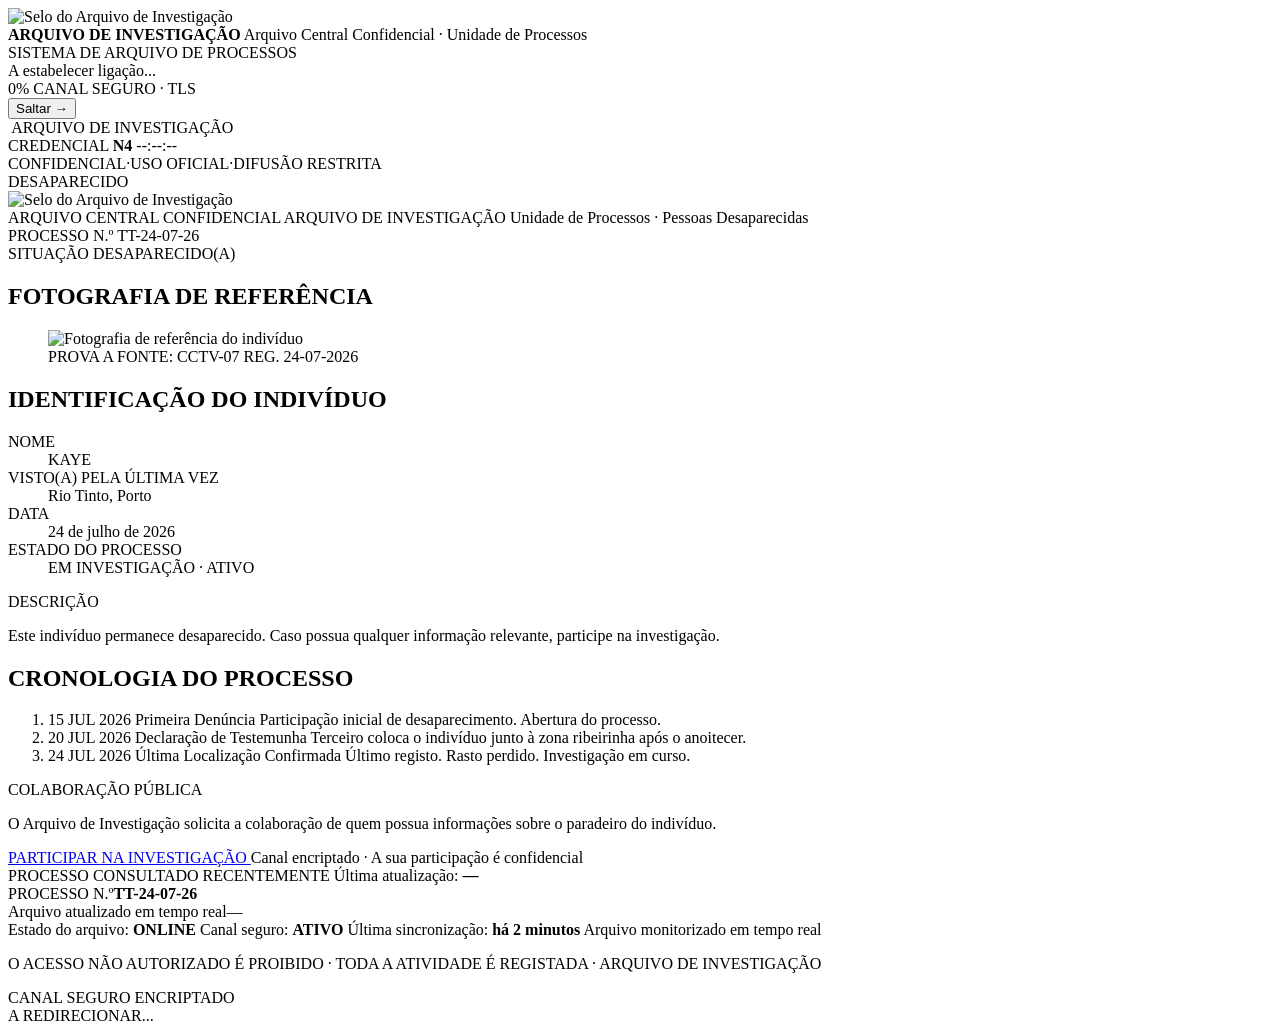
==== frontend/public/index.html @ 5316bbea "auto-commit for 1b016837-2dc6-4d2b-884f-81f53eb23424" ====
<!DOCTYPE html>
<html lang="pt-PT">
<head>
  <!-- ============================================================
       PROCESSO TT-24-07-26 — ARQUIVO DE INVESTIGAÇÃO
       Arquivo Central Confidencial · Unidade de Processos · 2026 (identidade fictícia)
       HTML / CSS / JavaScript puro. Sem frameworks.
       ============================================================ -->
  <meta charset="UTF-8" />
  <meta name="viewport" content="width=device-width, initial-scale=1.0, viewport-fit=cover" />
  <meta name="theme-color" content="#0d2340" />
  <meta name="description" content="Arquivo confidencial de investigação. Acesso restrito. Processo TT-24-07-26." />

  <!-- PWA -->
  <link rel="manifest" href="/manifest.json" />
  <meta name="apple-mobile-web-app-capable" content="yes" />
  <meta name="mobile-web-app-capable" content="yes" />
  <meta name="apple-mobile-web-app-status-bar-style" content="black-translucent" />
  <meta name="apple-mobile-web-app-title" content="PROCESSO TT-24" />
  <link rel="apple-touch-icon" href="/assets/icon.png" />
  <link rel="icon" href="/assets/icon.png" />

  <title>CONFIDENCIAL · PROCESSO TT-24-07-26</title>

  <!-- Tipografia institucional: condensada + serifada + máquina de escrever -->
  <link rel="preconnect" href="https://fonts.googleapis.com" />
  <link rel="preconnect" href="https://fonts.gstatic.com" crossorigin />
  <link href="https://fonts.googleapis.com/css2?family=Oswald:wght@400;500;600;700&family=Lora:ital@0;1&family=Special+Elite&display=swap" rel="stylesheet" />

  <link rel="stylesheet" href="/style.css" />
</head>

<body>
  <!-- O React monta aqui e não renderiza nada. Não remover. -->
  <div id="root" hidden aria-hidden="true"></div>

  <!-- ========================= ECRÃ DE AUTENTICAÇÃO (sóbrio) ========================= -->
  <section class="auth" id="auth" role="status" aria-label="Validação de acesso">
    <div class="auth__box">
      <img src="/assets/emblem.png" alt="Selo do Arquivo de Investigação" class="auth__emblem" />
      <div class="auth__org">
        <b>ARQUIVO DE INVESTIGAÇÃO</b>
        <span>Arquivo Central Confidencial · Unidade de Processos</span>
      </div>
      <div class="auth__sys">SISTEMA DE ARQUIVO DE PROCESSOS</div>
      <div class="auth__status" id="authStatus">A estabelecer ligação...</div>
      <div class="auth__bar"><div class="auth__bar-fill" id="authFill"></div></div>
      <div class="auth__meta">
        <span id="authPct">0%</span>
        <span>CANAL SEGURO · TLS</span>
      </div>
      <button class="auth__skip" id="authSkip" type="button" data-testid="skip-auth">Saltar →</button>
    </div>
  </section>

  <!-- ========================= BARRA SUPERIOR ========================= -->
  <header class="topbar" id="topbar">
    <div class="topbar__left">
      <img src="/assets/emblem.png" alt="" class="topbar__emblem" aria-hidden="true" />
      <span class="topbar__org">ARQUIVO DE INVESTIGAÇÃO</span>
    </div>
    <div class="topbar__right">
      <span class="topbar__level">CREDENCIAL <b>N4</b></span>
      <time class="topbar__clock" id="clock" data-testid="system-clock">--:--:--</time>
    </div>
  </header>

  <!-- Faixa de classificação -->
  <div class="classline" data-testid="classified-badge">
    <span>CONFIDENCIAL</span><span>·</span><span>USO OFICIAL</span><span>·</span><span>DIFUSÃO RESTRITA</span>
  </div>

  <!-- ========================= DOSSIÊ (documento) ========================= -->
  <main class="sheet-wrap" id="archive">
    <article class="sheet">

      <!-- Carimbo oficial (sobreposto ao documento) -->
      <div class="stamp" id="stamp" data-testid="case-stamp" aria-hidden="true">
        <span class="stamp__inner"><span id="stampText">DESAPARECIDO</span></span>
      </div>

      <!-- Cabeçalho oficial do documento -->
      <header class="doc-head reveal">
        <img src="/assets/emblem.png" alt="Selo do Arquivo de Investigação" class="doc-head__emblem" />
        <div class="doc-head__titles">
          <span class="doc-head__rep">ARQUIVO CENTRAL CONFIDENCIAL</span>
          <span class="doc-head__pj">ARQUIVO DE INVESTIGAÇÃO</span>
          <span class="doc-head__unit">Unidade de Processos · Pessoas Desaparecidas</span>
        </div>
      </header>

      <div class="rule"></div>

      <!-- Referência do processo -->
      <section class="proc reveal">
        <div class="proc__row">
          <div class="proc__field">
            <span class="lbl">PROCESSO N.º</span>
            <span class="val val--big" data-testid="case-id">TT-24-07-26</span>
          </div>
          <div class="proc__field proc__field--right">
            <span class="lbl">SITUAÇÃO</span>
            <span class="status-tag" id="statusTag" data-testid="status-pill">
              <i class="status-tag__dot"></i><span id="statusText">DESAPARECIDO(A)</span>
            </span>
          </div>
        </div>
      </section>

      <!-- Fotografia / prova -->
      <section class="evidence reveal">
        <h2 class="sec-title">FOTOGRAFIA DE REFERÊNCIA</h2>
        <figure class="frame" data-testid="evidence-frame">
          <img src="/assets/photo.jpg" alt="Fotografia de referência do indivíduo" class="frame__img" loading="lazy" />
          <figcaption class="frame__cap">
            <span>PROVA A</span>
            <span>FONTE: CCTV-07</span>
            <span>REG. 24-07-2026</span>
          </figcaption>
        </figure>
      </section>

      <!-- Identificação -->
      <section class="info reveal">
        <h2 class="sec-title">IDENTIFICAÇÃO DO INDIVÍDUO</h2>
        <dl class="info__grid">
          <div class="datum"><dt class="lbl">NOME</dt><dd class="val val--name" id="dName" data-testid="datum-name">KAYE</dd></div>
          <div class="datum"><dt class="lbl">VISTO(A) PELA ÚLTIMA VEZ</dt><dd class="val" id="dCity">Rio Tinto, Porto</dd></div>
          <div class="datum"><dt class="lbl">DATA</dt><dd class="val" id="dDate">24 de julho de 2026</dd></div>
          <div class="datum"><dt class="lbl">ESTADO DO PROCESSO</dt><dd class="val" id="dStatus">EM INVESTIGAÇÃO · ATIVO</dd></div>
        </dl>
        <div class="desc">
          <span class="lbl">DESCRIÇÃO</span>
          <p id="dDesc">Este indivíduo permanece desaparecido. Caso possua qualquer informação relevante, participe na investigação.</p>
        </div>
      </section>

      <!-- Cronologia -->
      <section class="timeline reveal">
        <h2 class="sec-title">CRONOLOGIA DO PROCESSO</h2>
        <ol class="tl" id="timelineList">
          <li class="tl__item">
            <span class="tl__date">15 JUL 2026</span>
            <span class="tl__head">Primeira Denúncia</span>
            <span class="tl__body">Participação inicial de desaparecimento. Abertura do processo.</span>
          </li>
          <li class="tl__item">
            <span class="tl__date">20 JUL 2026</span>
            <span class="tl__head">Declaração de Testemunha</span>
            <span class="tl__body">Terceiro coloca o indivíduo junto à zona ribeirinha após o anoitecer.</span>
          </li>
          <li class="tl__item">
            <span class="tl__date">24 JUL 2026</span>
            <span class="tl__head">Última Localização Confirmada</span>
            <span class="tl__body">Último registo. Rasto perdido. Investigação em curso.</span>
          </li>
        </ol>
      </section>

      <!-- Diligência / botão -->
      <section class="cta reveal" id="ctaSection">
        <div id="ctaMissing">
          <div class="notice">
            <span class="lbl">COLABORAÇÃO PÚBLICA</span>
            <p>O Arquivo de Investigação solicita a colaboração de quem possua informações sobre o paradeiro do indivíduo.</p>
          </div>
          <a class="btn" id="joinBtn" href="#" target="_blank" rel="noopener" data-testid="join-investigation-btn">
            PARTICIPAR NA INVESTIGAÇÃO
          </a>
          <span class="cta__note">Canal encriptado · A sua participação é confidencial</span>
        </div>

        <!-- Estado LOCALIZADO / lançamento -->
        <div class="release" id="release" hidden aria-hidden="true">
          <div class="release__closed">PROCESSO ENCERRADO</div>
          <h2 class="release__song" data-testid="release-song">TEN TOES</h2>
          <p class="release__by">KAYE — DISPONÍVEL AGORA</p>
          <div class="release__links" id="streamLinks" data-testid="stream-links"></div>
        </div>
      </section>

      <!-- Estado de consulta (subtil, reforça arquivo ativo) -->
      <section class="livestatus reveal" data-testid="live-status">
        <span class="livestatus__label"><i class="livestatus__dot"></i>PROCESSO CONSULTADO RECENTEMENTE</span>
        <span class="livestatus__meta">Última atualização: <b id="lastUpdate">—</b></span>
      </section>

      <!-- Rodapé do documento -->
      <footer class="foot reveal">
        <div class="rule"></div>
        <div class="foot__row"><span>PROCESSO N.º</span><b data-testid="foot-case">TT-24-07-26</b></div>
        <div class="foot__row foot__row--muted"><span>Arquivo atualizado em tempo real</span><span id="footSync">—</span></div>

        <!-- Atividade do sistema (discreta) -->
        <div class="sysact" data-testid="system-activity">
          <span class="sysact__item"><i class="sysact__dot"></i>Estado do arquivo: <b>ONLINE</b></span>
          <span class="sysact__item">Canal seguro: <b>ATIVO</b></span>
          <span class="sysact__item">Última sincronização: <b id="lastSync">há 2 minutos</b></span>
          <span class="sysact__item sysact__item--wide">Arquivo monitorizado em tempo real</span>
        </div>

        <p class="foot__fine">O ACESSO NÃO AUTORIZADO É PROIBIDO · TODA A ATIVIDADE É REGISTADA · ARQUIVO DE INVESTIGAÇÃO</p>
      </footer>

    </article>
  </main>

  <!-- ========================= OVERLAY DE CANAL SEGURO ========================= -->
  <!-- Mostrado ~1s ao clicar em PARTICIPAR antes de abrir o WhatsApp -->
  <div class="secure" id="secure" role="alert" aria-hidden="true" data-testid="secure-overlay">
    <div class="secure__lock" aria-hidden="true"></div>
    <div class="secure__t1">CANAL SEGURO ENCRIPTADO</div>
    <div class="secure__t2">A REDIRECIONAR...</div>
  </div>

  <script src="/script.js"></script>
</body>
</html>
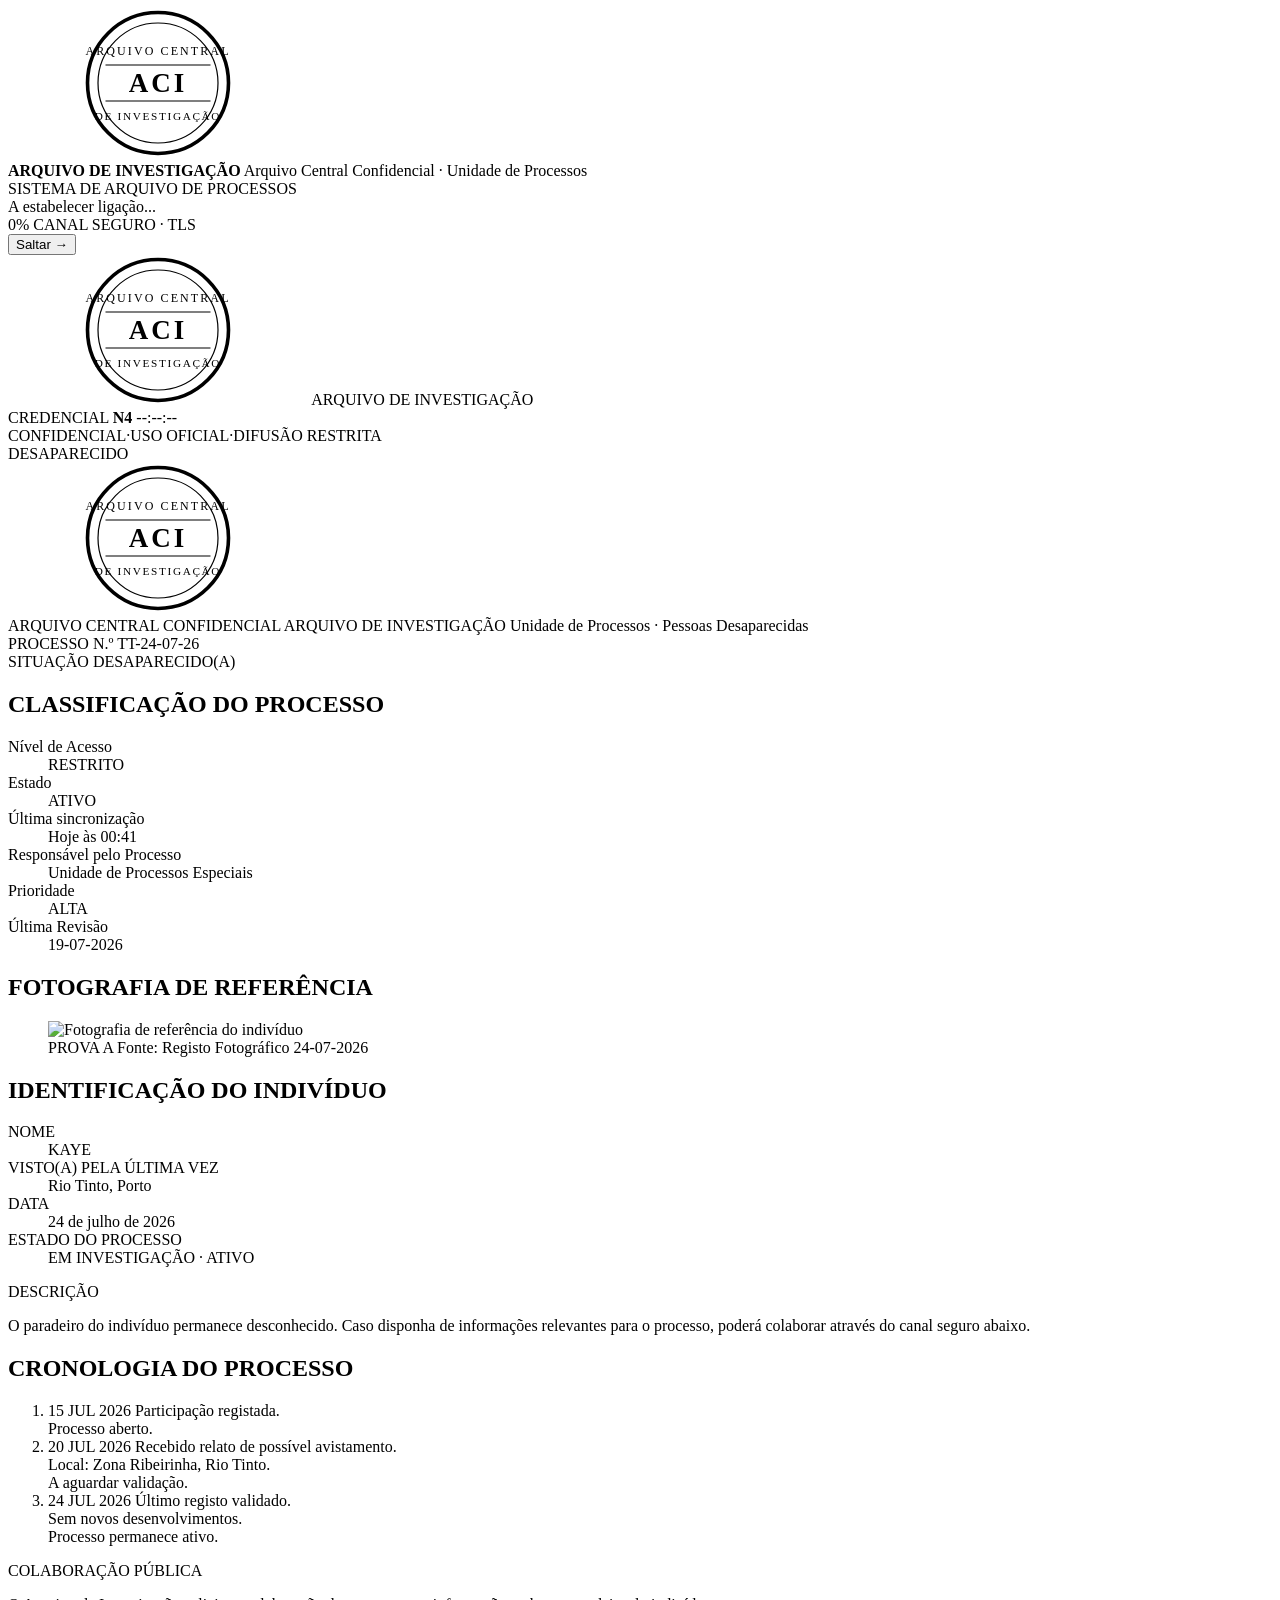
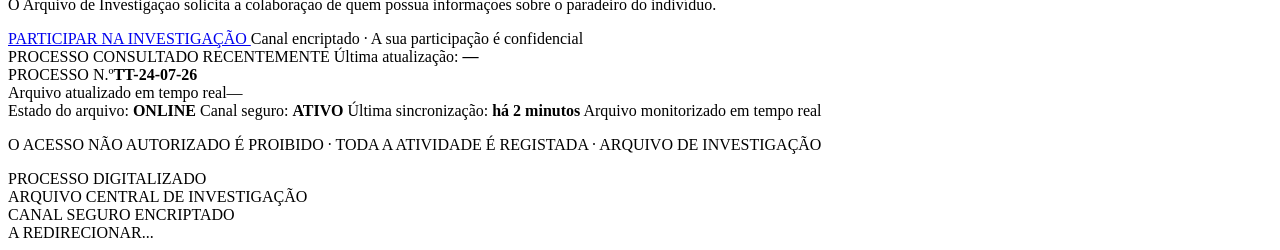
==== commit e37a8fd9: "auto-commit for 759aa1dd-0c2c-41fc-83e5-cb660a8c7bd1" ====
--- a/frontend/public/index.html
+++ b/frontend/public/index.html
@@ -34,10 +34,23 @@
   <!-- O React monta aqui e não renderiza nada. Não remover. -->
   <div id="root" hidden aria-hidden="true"></div>
 
+  <!-- Selo institucional (SVG inline, adapta a cor ao contexto via currentColor) -->
+  <svg width="0" height="0" style="position:absolute" aria-hidden="true" focusable="false">
+    <symbol id="seal" viewBox="0 0 100 100">
+      <circle cx="50" cy="50" r="47" fill="none" stroke="currentColor" stroke-width="2.4"/>
+      <circle cx="50" cy="50" r="40" fill="none" stroke="currentColor" stroke-width="0.8"/>
+      <line x1="15" y1="38" x2="85" y2="38" stroke="currentColor" stroke-width="0.8"/>
+      <line x1="15" y1="62" x2="85" y2="62" stroke="currentColor" stroke-width="0.8"/>
+      <text x="50" y="31.5" text-anchor="middle" font-family="Georgia,'Times New Roman',serif" font-size="8" letter-spacing="1.4" fill="currentColor">ARQUIVO CENTRAL</text>
+      <text x="50" y="56" text-anchor="middle" font-family="Georgia,'Times New Roman',serif" font-weight="700" font-size="18" letter-spacing="2" fill="currentColor">ACI</text>
+      <text x="50" y="74.5" text-anchor="middle" font-family="Georgia,'Times New Roman',serif" font-size="7.5" letter-spacing="1.1" fill="currentColor">DE INVESTIGAÇÃO</text>
+    </symbol>
+  </svg>
+
   <!-- ========================= ECRÃ DE AUTENTICAÇÃO (sóbrio) ========================= -->
   <section class="auth" id="auth" role="status" aria-label="Validação de acesso">
     <div class="auth__box">
-      <img src="/assets/emblem.png" alt="Selo do Arquivo de Investigação" class="auth__emblem" />
+      <svg class="seal auth__emblem" role="img" aria-label="Selo do Arquivo Central de Investigação"><use href="#seal"/></svg>
       <div class="auth__org">
         <b>ARQUIVO DE INVESTIGAÇÃO</b>
         <span>Arquivo Central Confidencial · Unidade de Processos</span>
@@ -56,7 +69,7 @@
   <!-- ========================= BARRA SUPERIOR ========================= -->
   <header class="topbar" id="topbar">
     <div class="topbar__left">
-      <img src="/assets/emblem.png" alt="" class="topbar__emblem" aria-hidden="true" />
+      <svg class="seal topbar__emblem" aria-hidden="true"><use href="#seal"/></svg>
       <span class="topbar__org">ARQUIVO DE INVESTIGAÇÃO</span>
     </div>
     <div class="topbar__right">
@@ -81,7 +94,7 @@
 
       <!-- Cabeçalho oficial do documento -->
       <header class="doc-head reveal">
-        <img src="/assets/emblem.png" alt="Selo do Arquivo de Investigação" class="doc-head__emblem" />
+        <svg class="seal doc-head__emblem" role="img" aria-label="Selo do Arquivo Central de Investigação"><use href="#seal"/></svg>
         <div class="doc-head__titles">
           <span class="doc-head__rep">ARQUIVO CENTRAL CONFIDENCIAL</span>
           <span class="doc-head__pj">ARQUIVO DE INVESTIGAÇÃO</span>
@@ -107,6 +120,19 @@
         </div>
       </section>
 
+      <!-- Classificação do processo (metadados administrativos, discreto) -->
+      <section class="meta reveal" data-testid="case-classification">
+        <h2 class="meta__title">CLASSIFICAÇÃO DO PROCESSO</h2>
+        <dl class="meta__grid">
+          <div><dt>Nível de Acesso</dt><dd>RESTRITO</dd></div>
+          <div><dt>Estado</dt><dd>ATIVO</dd></div>
+          <div><dt>Última sincronização</dt><dd id="metaSync">Hoje às 00:41</dd></div>
+          <div><dt>Responsável pelo Processo</dt><dd>Unidade de Processos Especiais</dd></div>
+          <div><dt>Prioridade</dt><dd>ALTA</dd></div>
+          <div><dt>Última Revisão</dt><dd>19-07-2026</dd></div>
+        </dl>
+      </section>
+
       <!-- Fotografia / prova -->
       <section class="evidence reveal">
         <h2 class="sec-title">FOTOGRAFIA DE REFERÊNCIA</h2>
@@ -114,8 +140,8 @@
           <img src="/assets/photo.jpg" alt="Fotografia de referência do indivíduo" class="frame__img" loading="lazy" />
           <figcaption class="frame__cap">
             <span>PROVA A</span>
-            <span>FONTE: CCTV-07</span>
-            <span>REG. 24-07-2026</span>
+            <span>Fonte: Registo Fotográfico</span>
+            <span>24-07-2026</span>
           </figcaption>
         </figure>
       </section>
@@ -131,7 +157,7 @@
         </dl>
         <div class="desc">
           <span class="lbl">DESCRIÇÃO</span>
-          <p id="dDesc">Este indivíduo permanece desaparecido. Caso possua qualquer informação relevante, participe na investigação.</p>
+          <p id="dDesc">O paradeiro do indivíduo permanece desconhecido. Caso disponha de informações relevantes para o processo, poderá colaborar através do canal seguro abaixo.</p>
         </div>
       </section>
 
@@ -141,18 +167,15 @@
         <ol class="tl" id="timelineList">
           <li class="tl__item">
             <span class="tl__date">15 JUL 2026</span>
-            <span class="tl__head">Primeira Denúncia</span>
-            <span class="tl__body">Participação inicial de desaparecimento. Abertura do processo.</span>
+            <span class="tl__body">Participação registada.<br>Processo aberto.</span>
           </li>
           <li class="tl__item">
             <span class="tl__date">20 JUL 2026</span>
-            <span class="tl__head">Declaração de Testemunha</span>
-            <span class="tl__body">Terceiro coloca o indivíduo junto à zona ribeirinha após o anoitecer.</span>
+            <span class="tl__body">Recebido relato de possível avistamento.<br>Local: Zona Ribeirinha, Rio Tinto.<br>A aguardar validação.</span>
           </li>
           <li class="tl__item">
             <span class="tl__date">24 JUL 2026</span>
-            <span class="tl__head">Última Localização Confirmada</span>
-            <span class="tl__body">Último registo. Rasto perdido. Investigação em curso.</span>
+            <span class="tl__body">Último registo validado.<br>Sem novos desenvolvimentos.<br>Processo permanece ativo.</span>
           </li>
         </ol>
       </section>
@@ -200,6 +223,7 @@
         </div>
 
         <p class="foot__fine">O ACESSO NÃO AUTORIZADO É PROIBIDO · TODA A ATIVIDADE É REGISTADA · ARQUIVO DE INVESTIGAÇÃO</p>
+        <div class="foot__scan">PROCESSO DIGITALIZADO<br>ARQUIVO CENTRAL DE INVESTIGAÇÃO</div>
       </footer>
 
     </article>
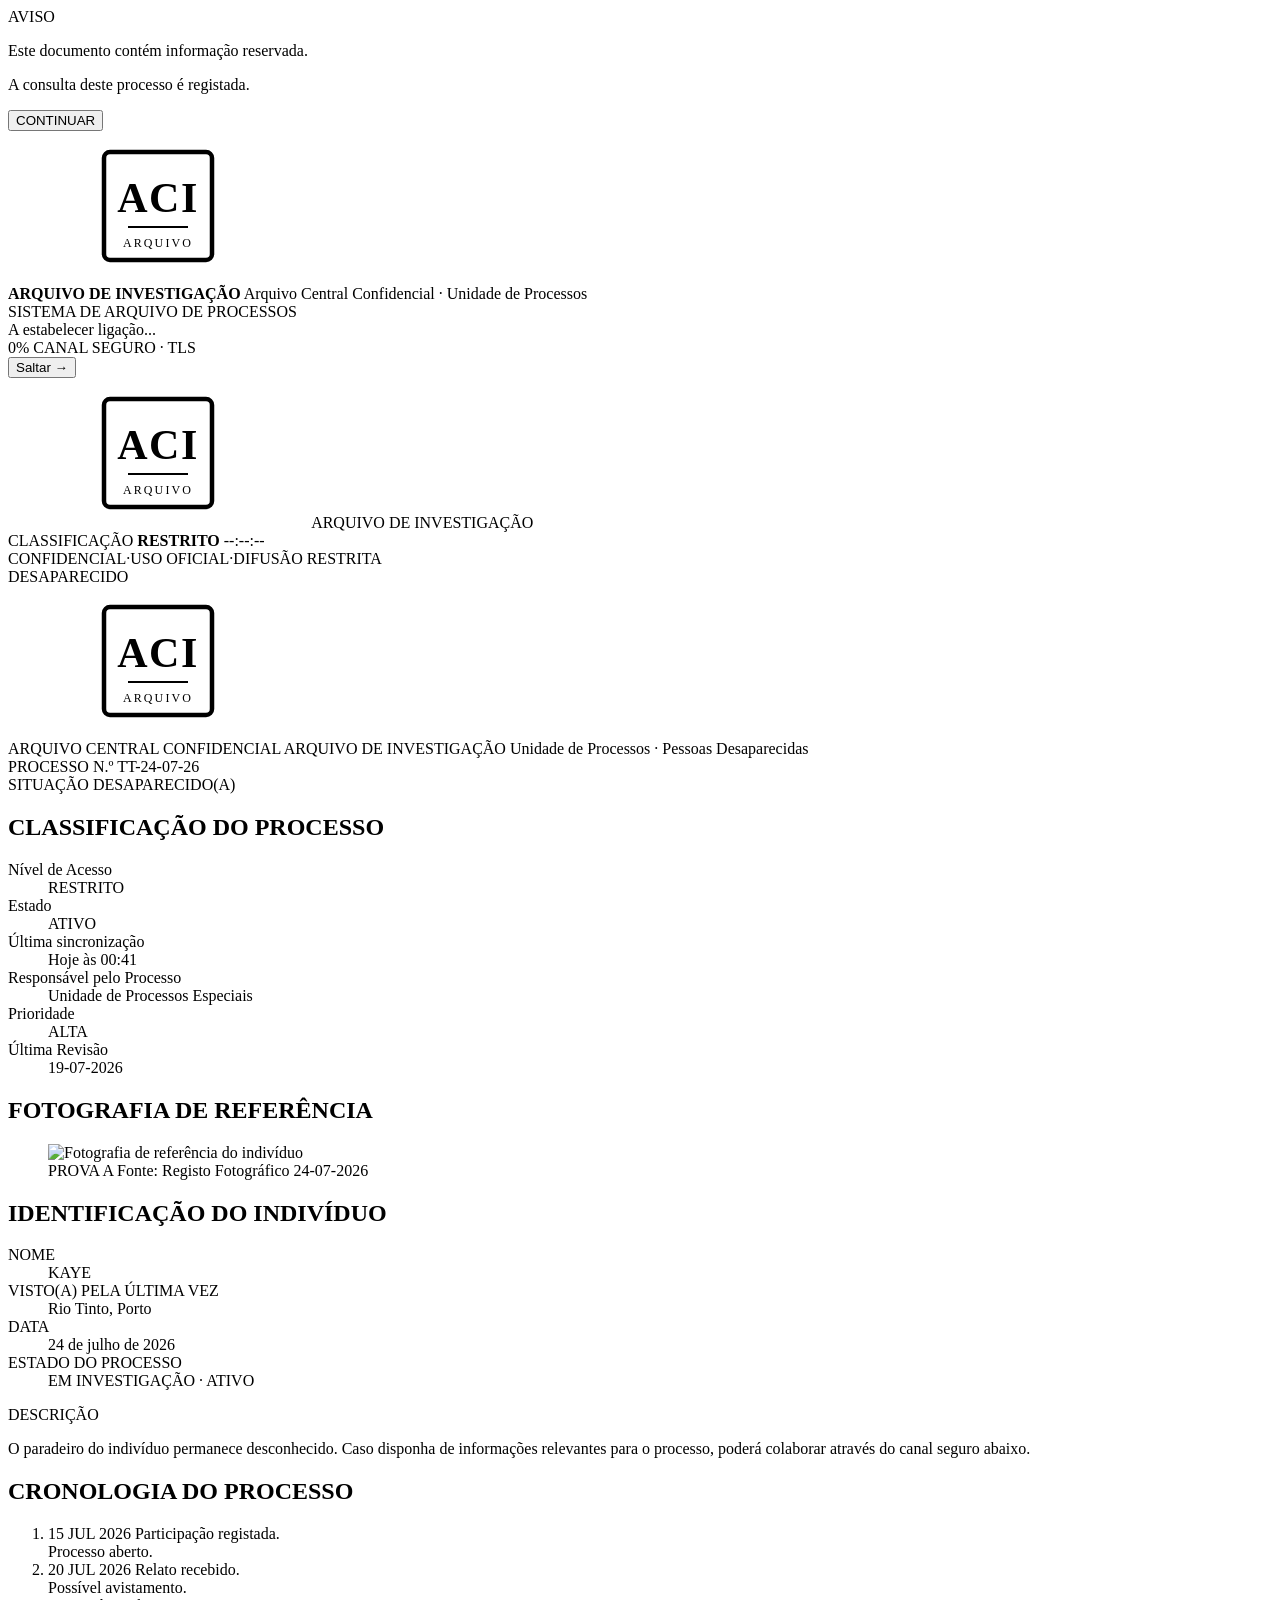
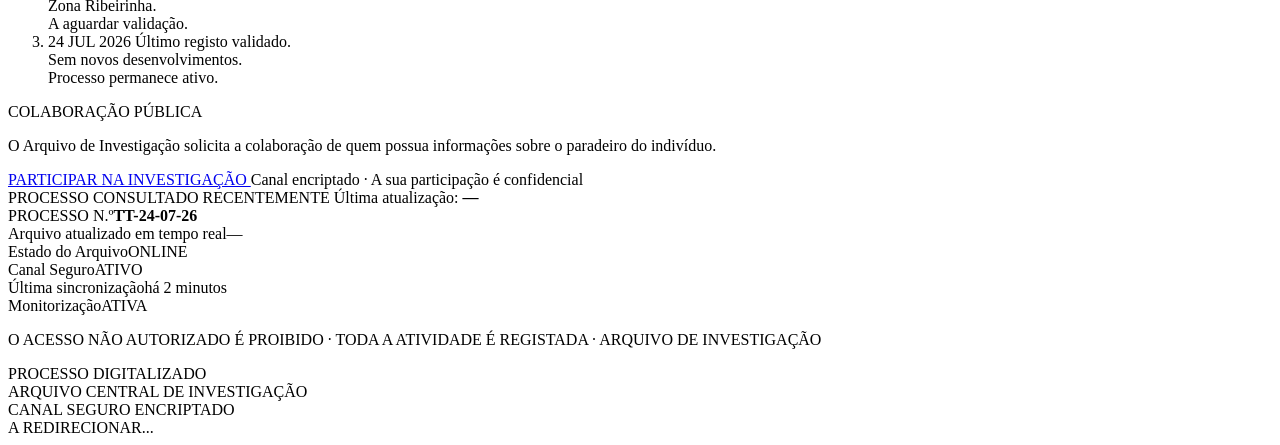
==== commit d9348635: "auto-commit for d38a9248-ef18-450c-abf8-1d0c65987455" ====
--- a/frontend/public/index.html
+++ b/frontend/public/index.html
@@ -37,15 +37,22 @@
   <!-- Selo institucional (SVG inline, adapta a cor ao contexto via currentColor) -->
   <svg width="0" height="0" style="position:absolute" aria-hidden="true" focusable="false">
     <symbol id="seal" viewBox="0 0 100 100">
-      <circle cx="50" cy="50" r="47" fill="none" stroke="currentColor" stroke-width="2.4"/>
-      <circle cx="50" cy="50" r="40" fill="none" stroke="currentColor" stroke-width="0.8"/>
-      <line x1="15" y1="38" x2="85" y2="38" stroke="currentColor" stroke-width="0.8"/>
-      <line x1="15" y1="62" x2="85" y2="62" stroke="currentColor" stroke-width="0.8"/>
-      <text x="50" y="31.5" text-anchor="middle" font-family="Georgia,'Times New Roman',serif" font-size="8" letter-spacing="1.4" fill="currentColor">ARQUIVO CENTRAL</text>
-      <text x="50" y="56" text-anchor="middle" font-family="Georgia,'Times New Roman',serif" font-weight="700" font-size="18" letter-spacing="2" fill="currentColor">ACI</text>
-      <text x="50" y="74.5" text-anchor="middle" font-family="Georgia,'Times New Roman',serif" font-size="7.5" letter-spacing="1.1" fill="currentColor">DE INVESTIGAÇÃO</text>
+      <rect x="14" y="14" width="72" height="72" rx="4" fill="none" stroke="currentColor" stroke-width="3"/>
+      <text x="50" y="54" text-anchor="middle" font-family="Georgia,'Times New Roman',serif" font-weight="700" font-size="28" letter-spacing="1" fill="currentColor">ACI</text>
+      <line x1="30" y1="64" x2="70" y2="64" stroke="currentColor" stroke-width="1.4"/>
+      <text x="50" y="77" text-anchor="middle" font-family="Georgia,'Times New Roman',serif" font-size="8" letter-spacing="1.4" fill="currentColor">ARQUIVO</text>
     </symbol>
   </svg>
+
+  <!-- ========================= AVISO DE ACESSO ========================= -->
+  <section class="warn" id="warn" role="dialog" aria-modal="true" aria-labelledby="warnTitle">
+    <div class="warn__box">
+      <div class="warn__tag">AVISO</div>
+      <p class="warn__title" id="warnTitle">Este documento contém informação reservada.</p>
+      <p class="warn__text">A consulta deste processo é registada.</p>
+      <button class="warn__btn" id="warnBtn" type="button" data-testid="warn-continue">CONTINUAR</button>
+    </div>
+  </section>
 
   <!-- ========================= ECRÃ DE AUTENTICAÇÃO (sóbrio) ========================= -->
   <section class="auth" id="auth" role="status" aria-label="Validação de acesso">
@@ -73,7 +80,7 @@
       <span class="topbar__org">ARQUIVO DE INVESTIGAÇÃO</span>
     </div>
     <div class="topbar__right">
-      <span class="topbar__level">CREDENCIAL <b>N4</b></span>
+      <span class="topbar__level">CLASSIFICAÇÃO <b>RESTRITO</b></span>
       <time class="topbar__clock" id="clock" data-testid="system-clock">--:--:--</time>
     </div>
   </header>
@@ -171,7 +178,7 @@
           </li>
           <li class="tl__item">
             <span class="tl__date">20 JUL 2026</span>
-            <span class="tl__body">Recebido relato de possível avistamento.<br>Local: Zona Ribeirinha, Rio Tinto.<br>A aguardar validação.</span>
+            <span class="tl__body">Relato recebido.<br>Possível avistamento.<br>Zona Ribeirinha.<br>A aguardar validação.</span>
           </li>
           <li class="tl__item">
             <span class="tl__date">24 JUL 2026</span>
@@ -214,12 +221,12 @@
         <div class="foot__row"><span>PROCESSO N.º</span><b data-testid="foot-case">TT-24-07-26</b></div>
         <div class="foot__row foot__row--muted"><span>Arquivo atualizado em tempo real</span><span id="footSync">—</span></div>
 
-        <!-- Atividade do sistema (discreta) -->
+        <!-- Atividade do sistema (discreta, metadados separados) -->
         <div class="sysact" data-testid="system-activity">
-          <span class="sysact__item"><i class="sysact__dot"></i>Estado do arquivo: <b>ONLINE</b></span>
-          <span class="sysact__item">Canal seguro: <b>ATIVO</b></span>
-          <span class="sysact__item">Última sincronização: <b id="lastSync">há 2 minutos</b></span>
-          <span class="sysact__item sysact__item--wide">Arquivo monitorizado em tempo real</span>
+          <div class="sysact__pair"><span class="sysact__k">Estado do Arquivo</span><span class="sysact__v"><i class="sysact__dot"></i>ONLINE</span></div>
+          <div class="sysact__pair"><span class="sysact__k">Canal Seguro</span><span class="sysact__v">ATIVO</span></div>
+          <div class="sysact__pair"><span class="sysact__k">Última sincronização</span><span class="sysact__v" id="lastSync">há 2 minutos</span></div>
+          <div class="sysact__pair"><span class="sysact__k">Monitorização</span><span class="sysact__v">ATIVA</span></div>
         </div>
 
         <p class="foot__fine">O ACESSO NÃO AUTORIZADO É PROIBIDO · TODA A ATIVIDADE É REGISTADA · ARQUIVO DE INVESTIGAÇÃO</p>
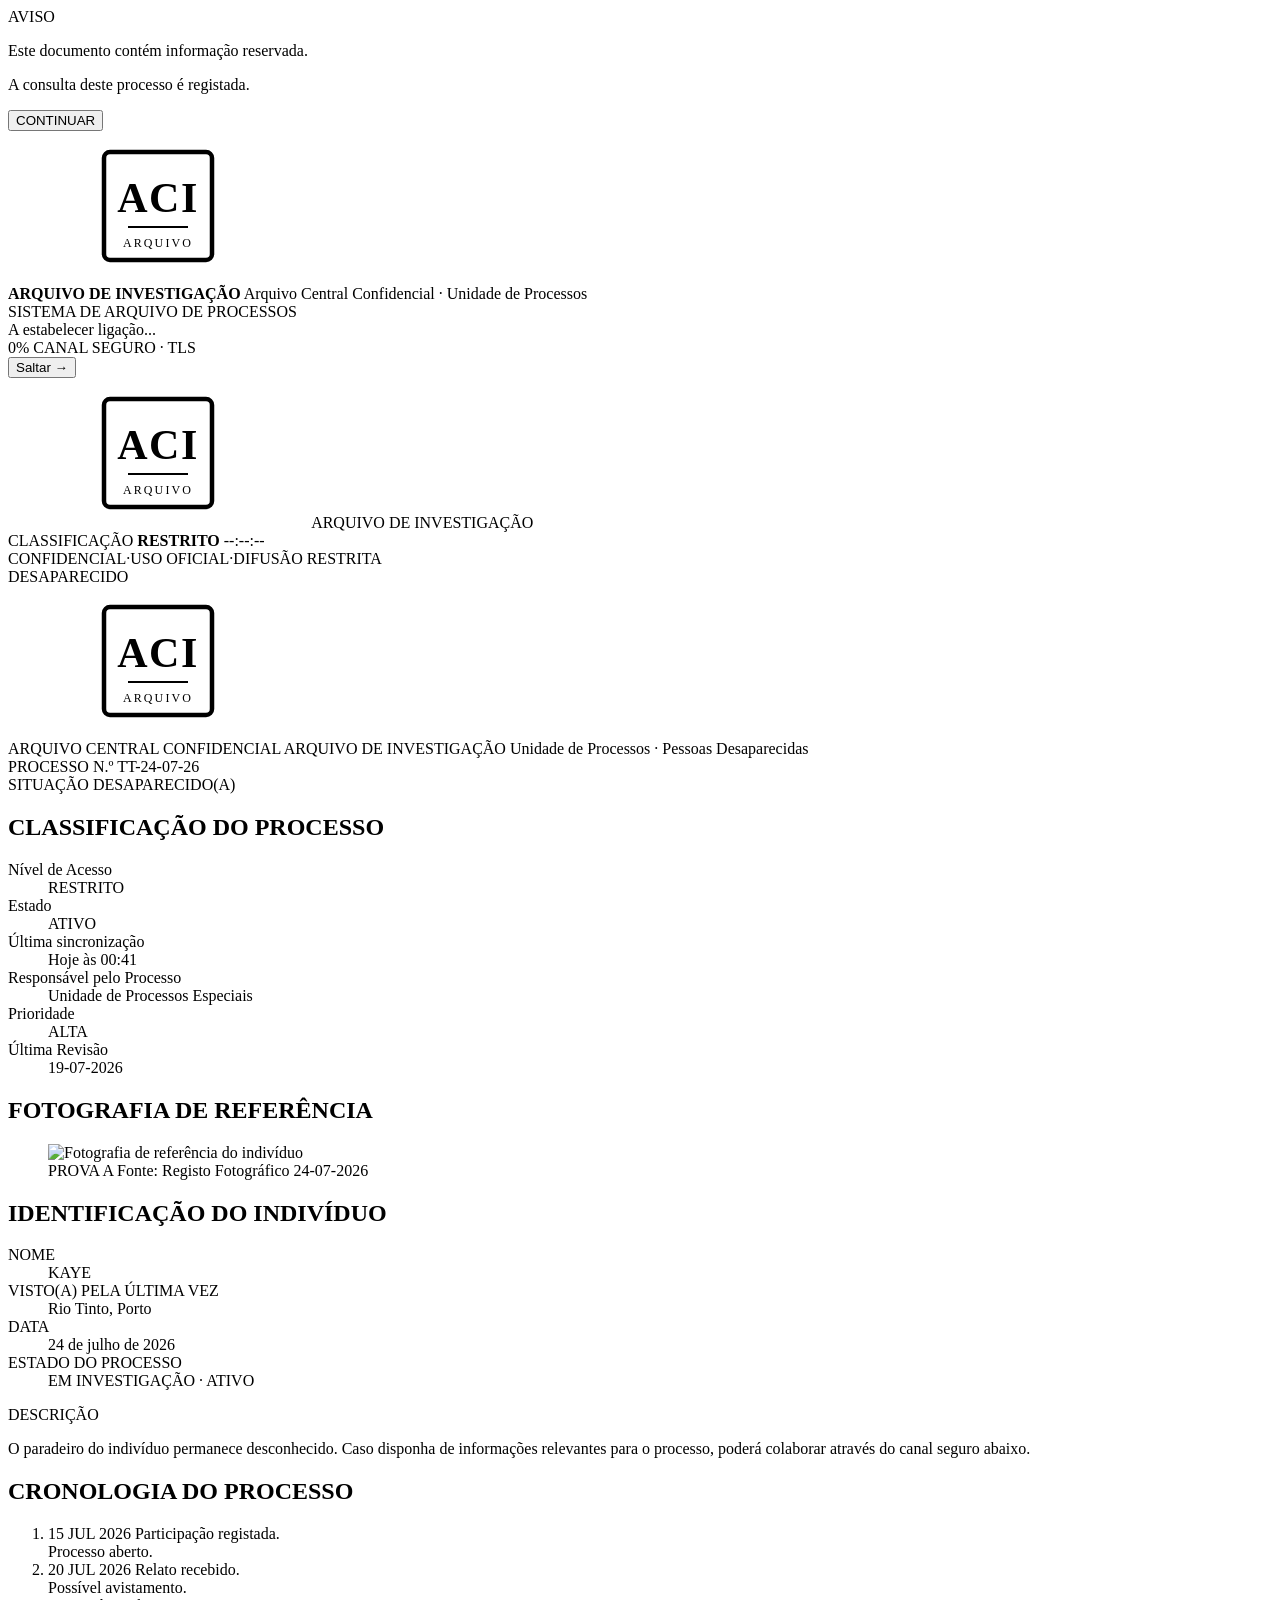
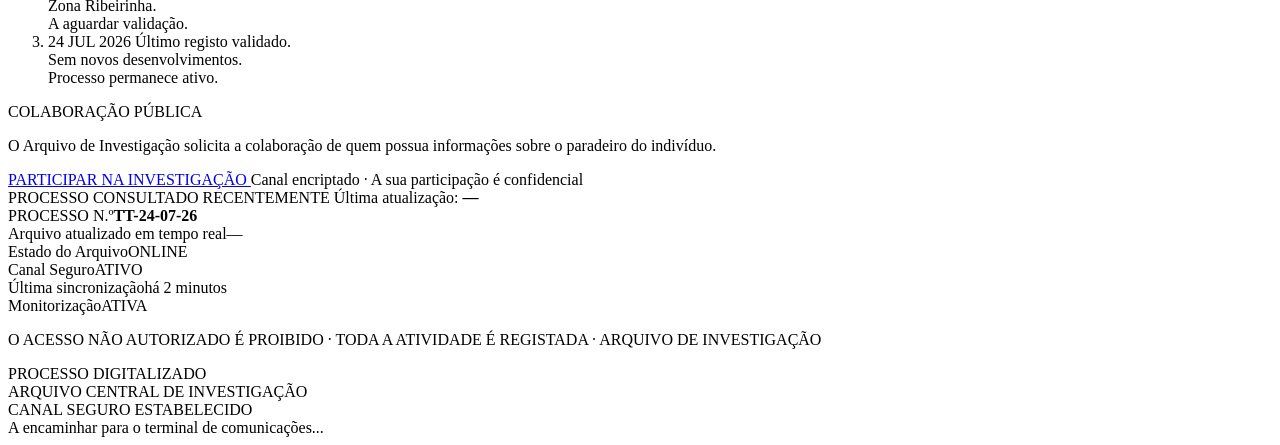
==== commit 0d526c17: "auto-commit for 80fece7f-27d5-429f-9f58-3c2e86c9ae8b" ====
--- a/frontend/public/index.html
+++ b/frontend/public/index.html
@@ -239,9 +239,9 @@
   <!-- ========================= OVERLAY DE CANAL SEGURO ========================= -->
   <!-- Mostrado ~1s ao clicar em PARTICIPAR antes de abrir o WhatsApp -->
   <div class="secure" id="secure" role="alert" aria-hidden="true" data-testid="secure-overlay">
+    <div class="secure__t1">CANAL SEGURO ESTABELECIDO</div>
+    <div class="secure__t2">A encaminhar para o terminal de comunicações...</div>
     <div class="secure__lock" aria-hidden="true"></div>
-    <div class="secure__t1">CANAL SEGURO ENCRIPTADO</div>
-    <div class="secure__t2">A REDIRECIONAR...</div>
   </div>
 
   <script src="/script.js"></script>
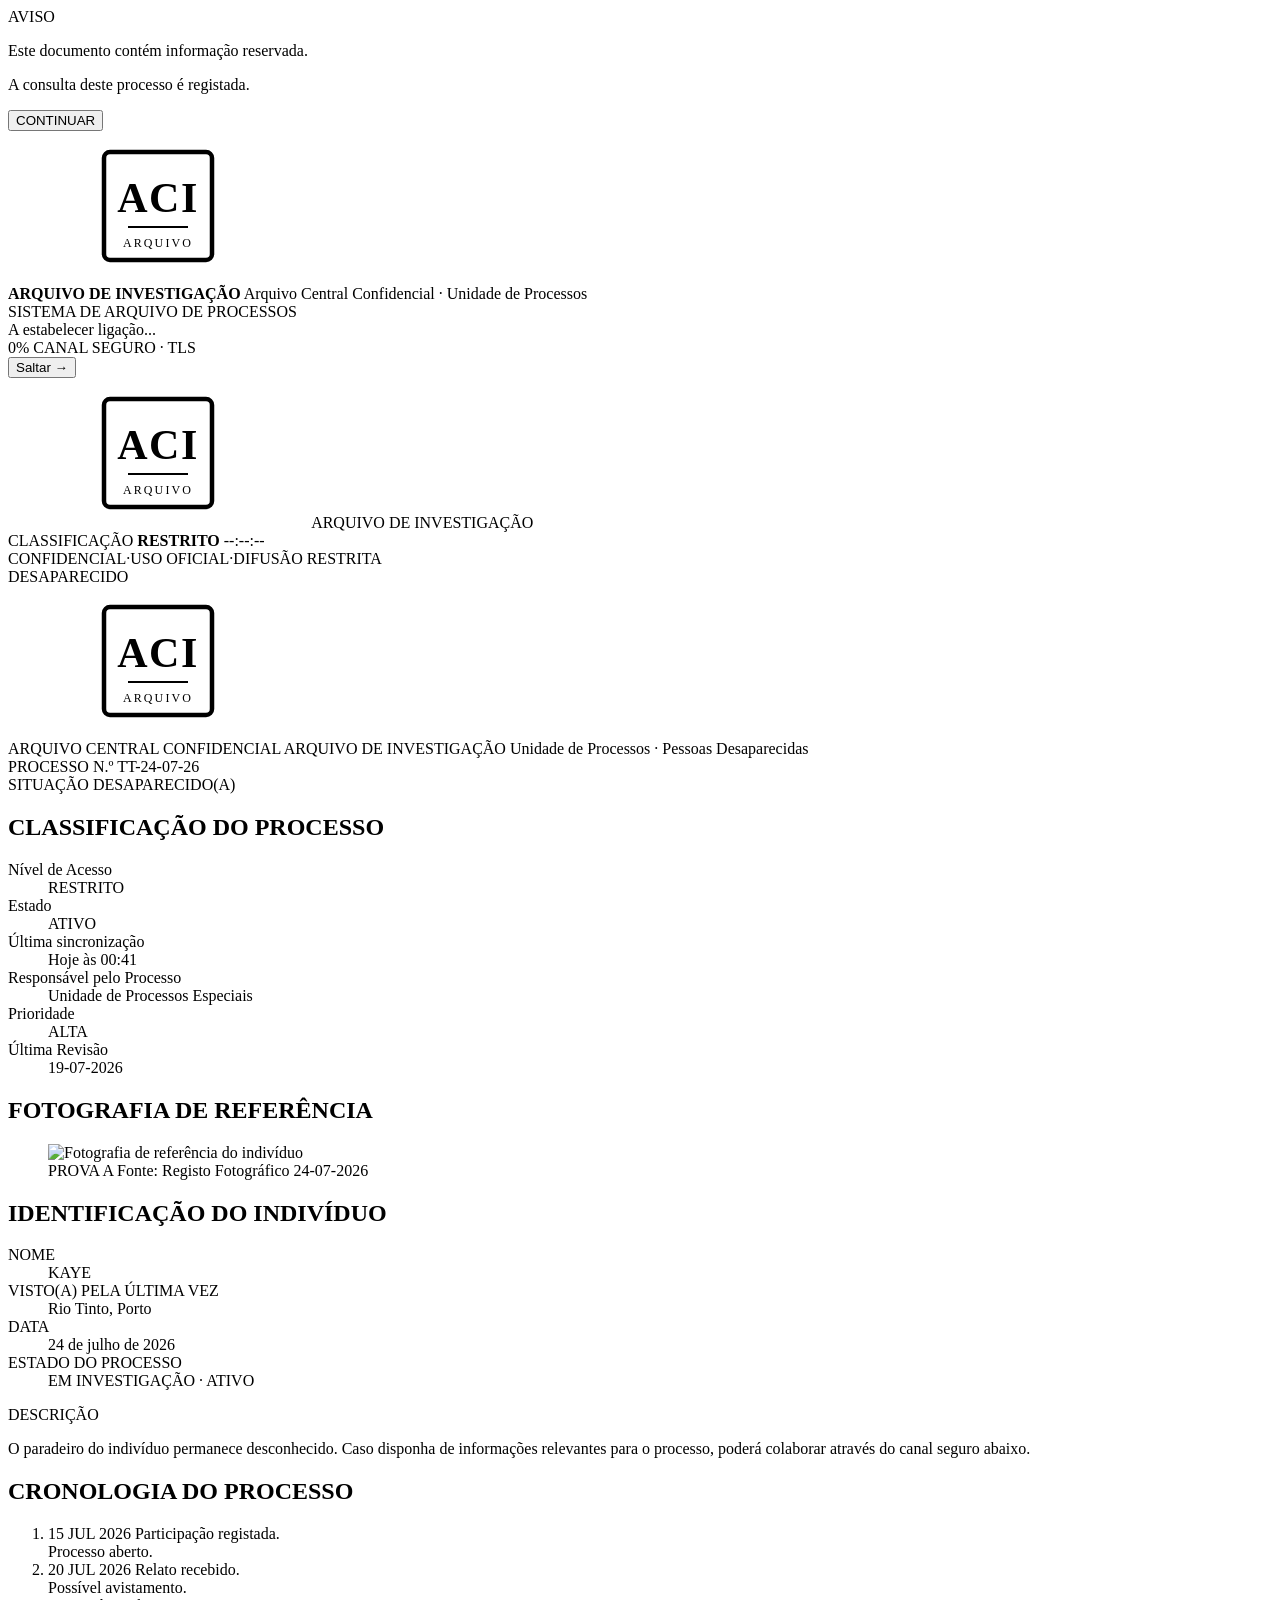
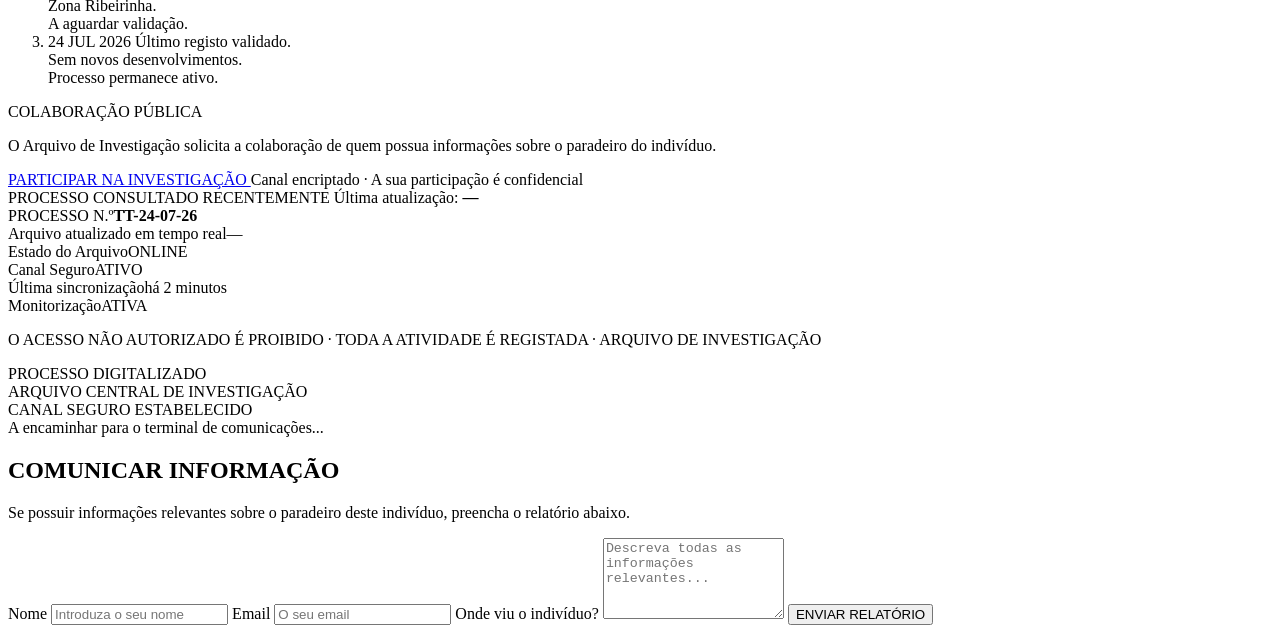
==== commit 306f9e0c: "Web3Forms" ====
--- a/frontend/public/index.html
+++ b/frontend/public/index.html
@@ -243,7 +243,71 @@
     <div class="secure__t2">A encaminhar para o terminal de comunicações...</div>
     <div class="secure__lock" aria-hidden="true"></div>
   </div>
-
+<section id="tip-section" class="tip-section">
+
+  <h2>COMUNICAR INFORMAÇÃO</h2>
+
+  <p class="tip-text">
+    Se possuir informações relevantes sobre o paradeiro deste indivíduo,
+    preencha o relatório abaixo.
+  </p>
+
+ <form id="tipForm" method="POST">
+
+  <input
+    type="hidden"
+    name="access_key"
+    value="0a3b8166-6784-4e54-a651-d5e2a295194f">
+
+  <label>Nome</label>
+  <input
+      type="text"
+      id="tipName"
+      name="name"
+      placeholder="Introduza o seu nome"
+      required>
+<label>Email</label>
+
+<input
+    type="email"
+    id="tipEmail"
+    name="email"
+    placeholder="O seu email"
+    required>
+  <label>Onde viu o indivíduo?</label>
+  <textarea
+      id="tipMessage"
+      name="message"
+      rows="5"
+      placeholder="Descreva todas as informações relevantes..."
+      required></textarea>
+
+  <button type="submit">
+      ENVIAR RELATÓRIO
+  </button>
+
+</form>
+
+  <div id="tipSuccess" style="display:none;">
+
+      <h3>✔ RELATÓRIO RECEBIDO</h3>
+
+      <p>
+        A informação foi registada com sucesso.
+      </p>
+
+      <p>
+        ID DO RELATÓRIO:
+        <strong id="reportId"></strong>
+      </p>
+
+      <p>
+        A Unidade de Processos Especiais irá analisar a informação recebida.
+      </p>
+
+  </div>
+
+</section>
   <script src="/script.js"></script>
 </body>
 </html>
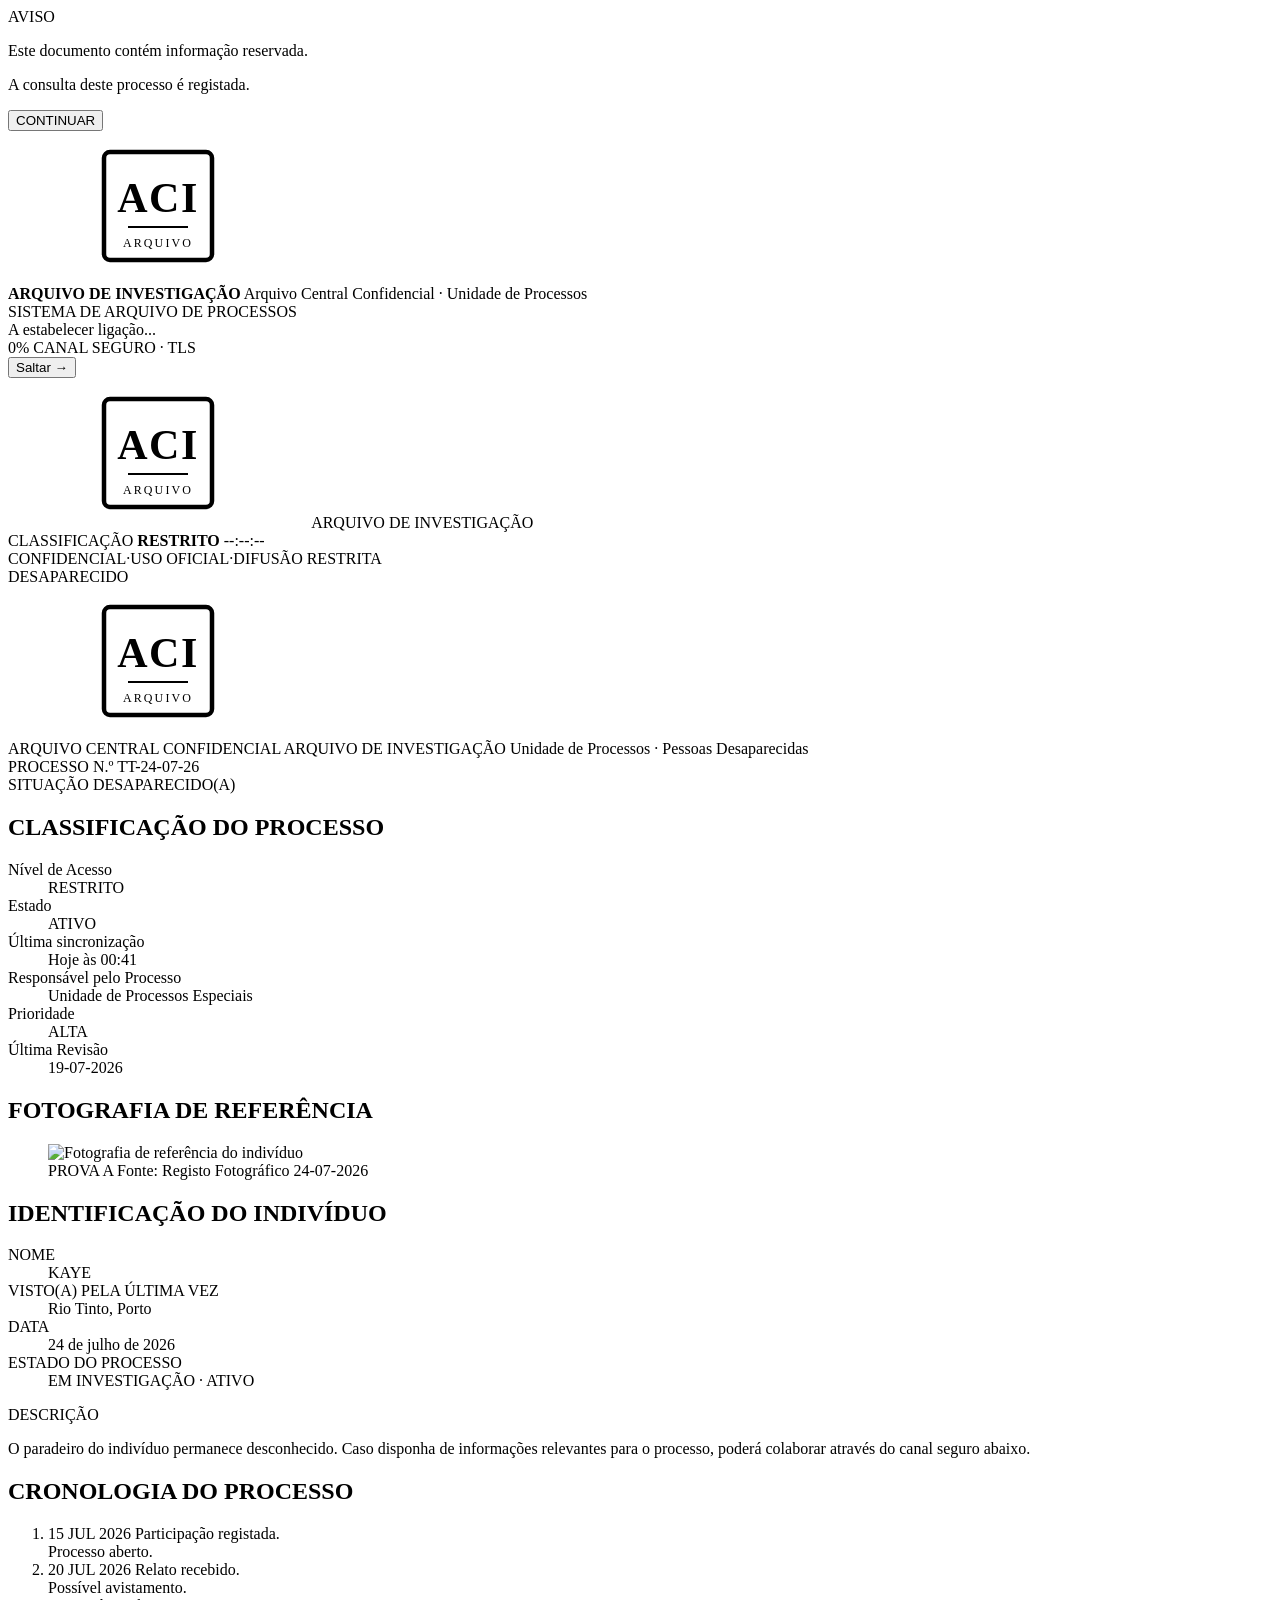
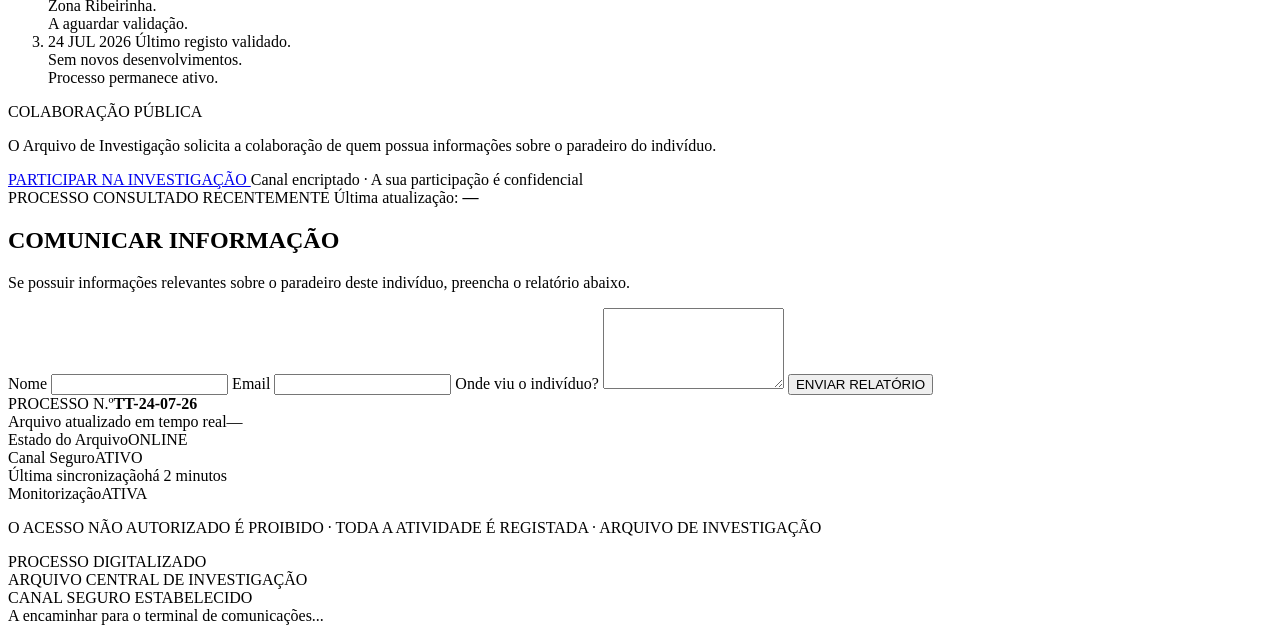
==== commit ae2ffa06: "Mover formulário para dentro da folha" ====
--- a/frontend/public/index.html
+++ b/frontend/public/index.html
@@ -214,7 +214,67 @@
         <span class="livestatus__label"><i class="livestatus__dot"></i>PROCESSO CONSULTADO RECENTEMENTE</span>
         <span class="livestatus__meta">Última atualização: <b id="lastUpdate">—</b></span>
       </section>
-
+<section id="tip-section" class="tip-section">
+
+<h2>COMUNICAR INFORMAÇÃO</h2>
+
+<p class="tip-text">
+Se possuir informações relevantes sobre o paradeiro deste indivíduo,
+preencha o relatório abaixo.
+</p>
+
+<form id="tipForm" method="POST">
+
+<input
+type="hidden"
+name="access_key"
+value="0a3b8166-6784-4e54-a651-d5e2a295194f">
+
+<label>Nome</label>
+<input
+type="text"
+id="tipName"
+name="name"
+required>
+
+<label>Email</label>
+<input
+type="email"
+id="tipEmail"
+name="email"
+required>
+
+<label>Onde viu o indivíduo?</label>
+
+<textarea
+id="tipMessage"
+name="message"
+rows="5"
+required></textarea>
+
+<button type="submit">
+ENVIAR RELATÓRIO
+</button>
+
+</form>
+
+<div id="tipSuccess" style="display:none">
+
+<h3>✔ RELATÓRIO RECEBIDO</h3>
+
+<p>A informação foi registada com sucesso.</p>
+
+<p>ID DO RELATÓRIO:
+<strong id="reportId"></strong>
+</p>
+
+<p>
+A Unidade de Processos Especiais irá analisar a informação recebida.
+</p>
+
+</div>
+
+</section>
       <!-- Rodapé do documento -->
       <footer class="foot reveal">
         <div class="rule"></div>
@@ -243,47 +303,7 @@
     <div class="secure__t2">A encaminhar para o terminal de comunicações...</div>
     <div class="secure__lock" aria-hidden="true"></div>
   </div>
-<section id="tip-section" class="tip-section">
-
-  <h2>COMUNICAR INFORMAÇÃO</h2>
-
-  <p class="tip-text">
-    Se possuir informações relevantes sobre o paradeiro deste indivíduo,
-    preencha o relatório abaixo.
-  </p>
-
- <form id="tipForm" method="POST">
-
-  <input
-    type="hidden"
-    name="access_key"
-    value="0a3b8166-6784-4e54-a651-d5e2a295194f">
-
-  <label>Nome</label>
-  <input
-      type="text"
-      id="tipName"
-      name="name"
-      placeholder="Introduza o seu nome"
-      required>
-<label>Email</label>
-
-<input
-    type="email"
-    id="tipEmail"
-    name="email"
-    placeholder="O seu email"
-    required>
-  <label>Onde viu o indivíduo?</label>
-  <textarea
-      id="tipMessage"
-      name="message"
-      rows="5"
-      placeholder="Descreva todas as informações relevantes..."
-      required></textarea>
-
-  <button type="submit">
-      ENVIAR RELATÓRIO
+
   </button>
 
 </form>
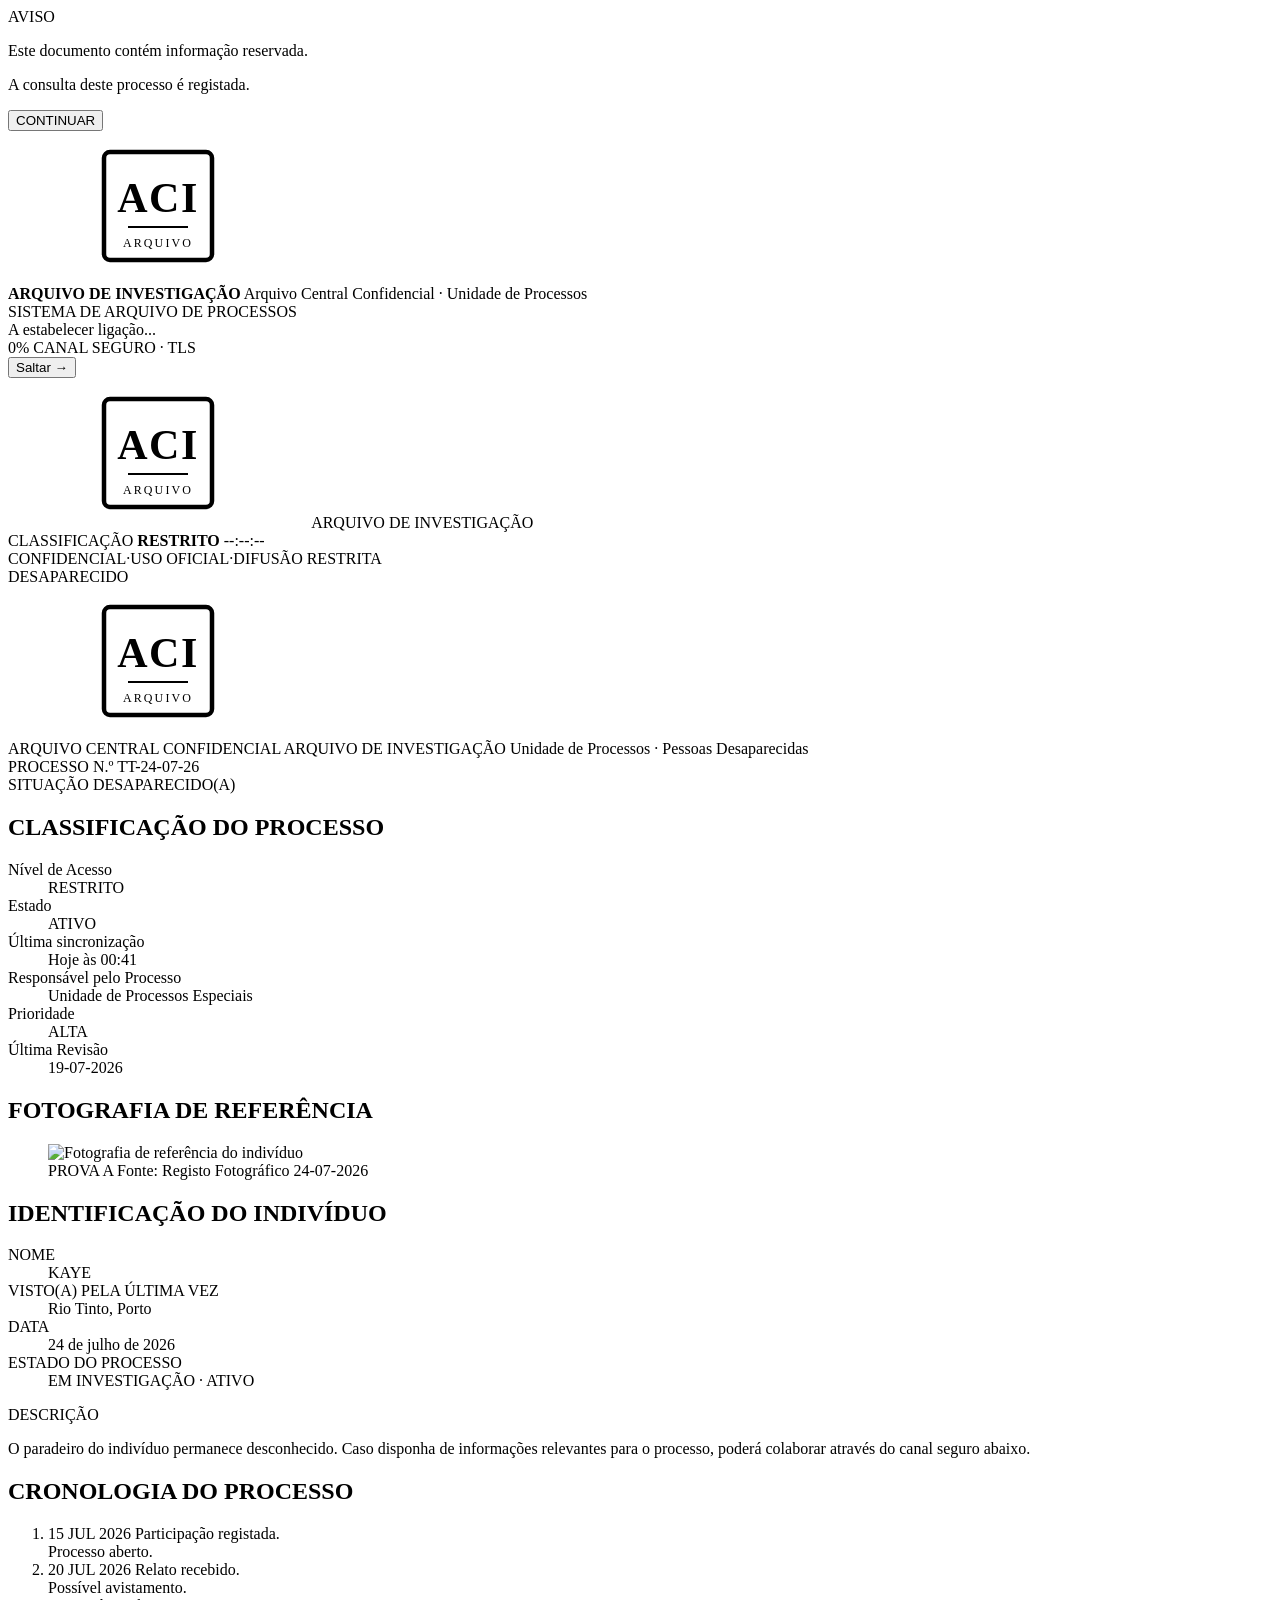
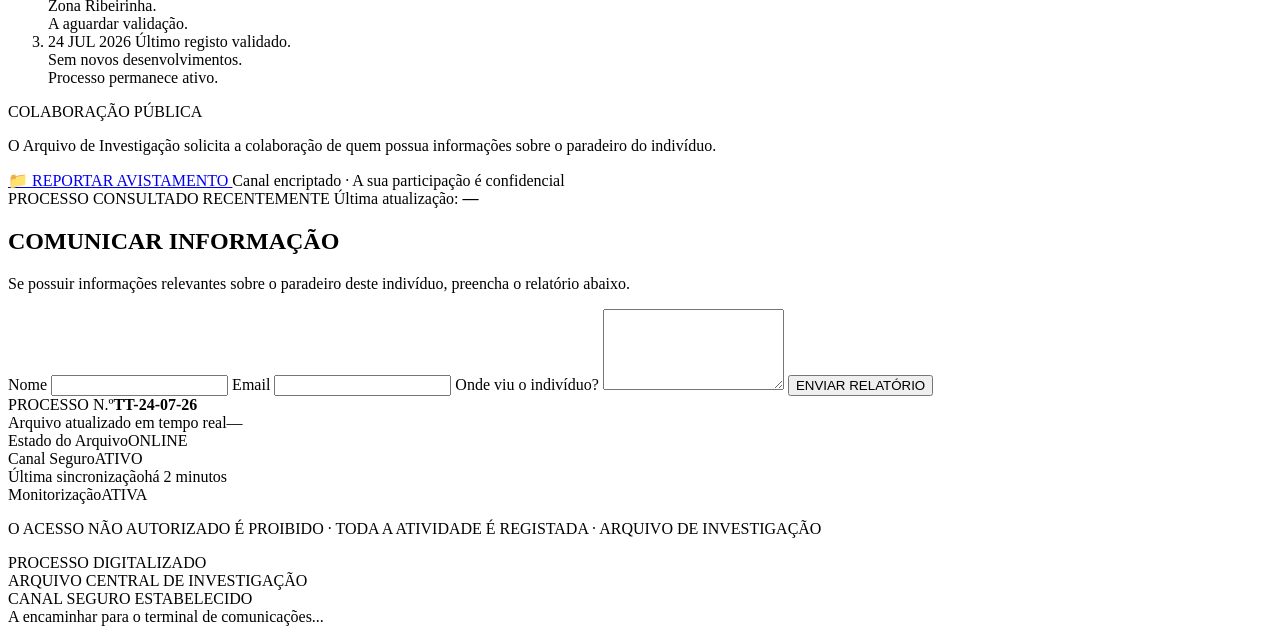
==== commit 250fbbb8: "Adicionar integração WhatsApp" ====
--- a/frontend/public/index.html
+++ b/frontend/public/index.html
@@ -194,8 +194,9 @@
             <span class="lbl">COLABORAÇÃO PÚBLICA</span>
             <p>O Arquivo de Investigação solicita a colaboração de quem possua informações sobre o paradeiro do indivíduo.</p>
           </div>
-          <a class="btn" id="joinBtn" href="#" target="_blank" rel="noopener" data-testid="join-investigation-btn">
-            PARTICIPAR NA INVESTIGAÇÃO
+          <a class="btn" id="joinBtn" href="#" data-testid="join-investigation-btn">
+    📁 REPORTAR AVISTAMENTO
+</a>
           </a>
           <span class="cta__note">Canal encriptado · A sua participação é confidencial</span>
         </div>
@@ -223,13 +224,15 @@
 preencha o relatório abaixo.
 </p>
 
-<form id="tipForm" method="POST">
-
+<form action="https://api.web3forms.com/submit" method="POST">
 <input
 type="hidden"
 name="access_key"
 value="0a3b8166-6784-4e54-a651-d5e2a295194f">
-
+<input
+type="hidden"
+name="redirect"
+value="https://10-toes-site.vercel.app/obrigado.html">
 <label>Nome</label>
 <input
 type="text"
@@ -258,21 +261,7 @@
 
 </form>
 
-<div id="tipSuccess" style="display:none">
-
-<h3>✔ RELATÓRIO RECEBIDO</h3>
-
-<p>A informação foi registada com sucesso.</p>
-
-<p>ID DO RELATÓRIO:
-<strong id="reportId"></strong>
-</p>
-
-<p>
-A Unidade de Processos Especiais irá analisar a informação recebida.
-</p>
-
-</div>
+
 
 </section>
       <!-- Rodapé do documento -->
@@ -304,30 +293,6 @@
     <div class="secure__lock" aria-hidden="true"></div>
   </div>
 
-  </button>
-
-</form>
-
-  <div id="tipSuccess" style="display:none;">
-
-      <h3>✔ RELATÓRIO RECEBIDO</h3>
-
-      <p>
-        A informação foi registada com sucesso.
-      </p>
-
-      <p>
-        ID DO RELATÓRIO:
-        <strong id="reportId"></strong>
-      </p>
-
-      <p>
-        A Unidade de Processos Especiais irá analisar a informação recebida.
-      </p>
-
-  </div>
-
-</section>
   <script src="/script.js"></script>
 </body>
-</html>
+</html>
